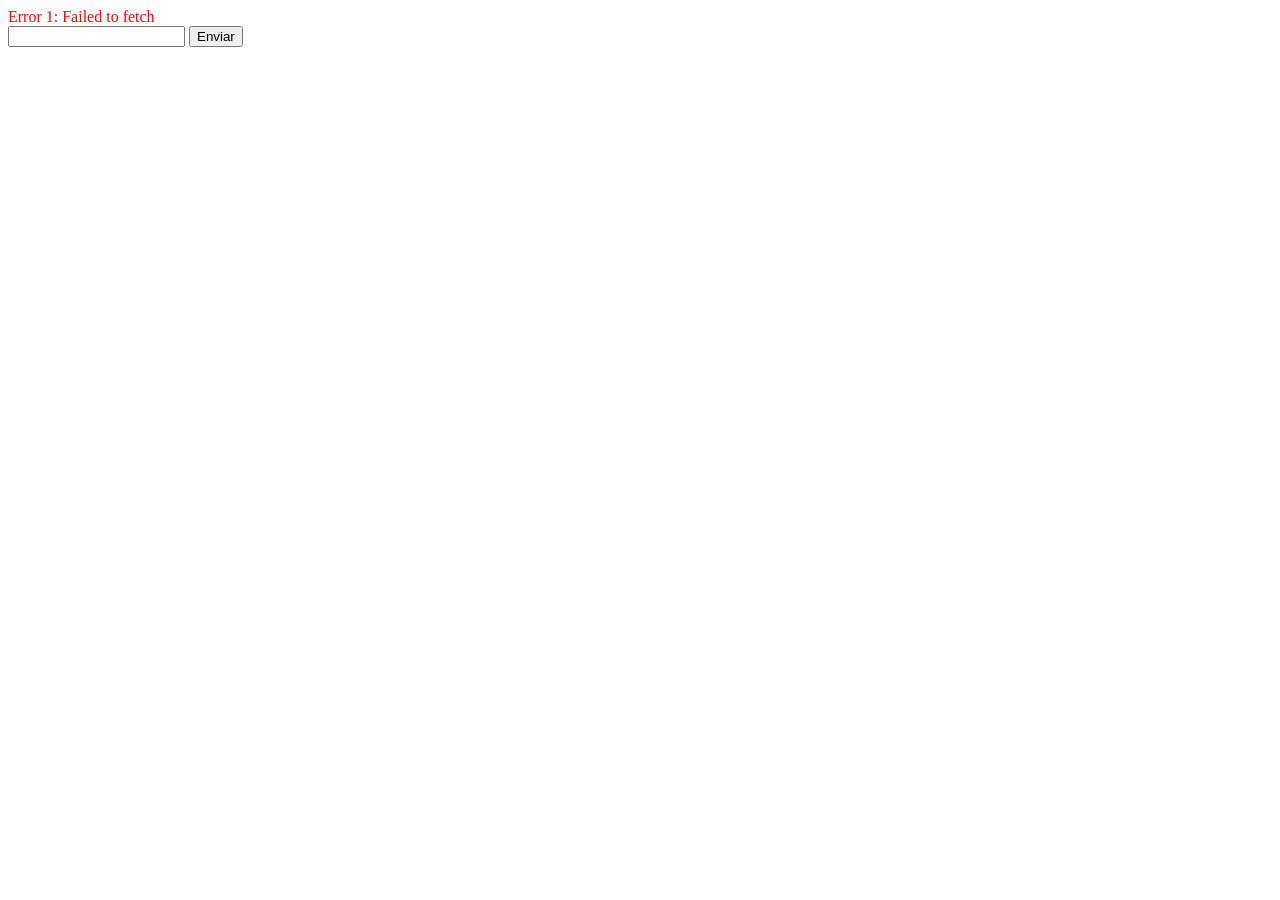
==== ejercicio-geolocalizacion/index.html @ 74ce054e "AÑADIDO EJERCICIOS GEO" ====
<!DOCTYPE html>
<html lang="en">
<head>
    <meta charset="UTF-8">
    <meta name="viewport" content="width=device-width, initial-scale=1.0">
    <title>Geolocalización</title>
    <link rel="stylesheet" href="css/styles.css">
</head>
<body>
    <div class="mapa" id="ejer1"></div>
    <div class="mapa" id="ejer2"></div>
    <div class="mapa" id="ejer3">
        <div class="leaflet" id="mapaLeaflet3"></div>
        <div class="direccion" id="resultado3"></div>
        <input type="text" class="busqueda" id="busqueda">
        <button type="button" id="botonBuscar3">Enviar</button>
    </div>
    <div class="mapa" id="ejer4"></div>

  <script src="js/main.js"></script>  
</body>
</html>
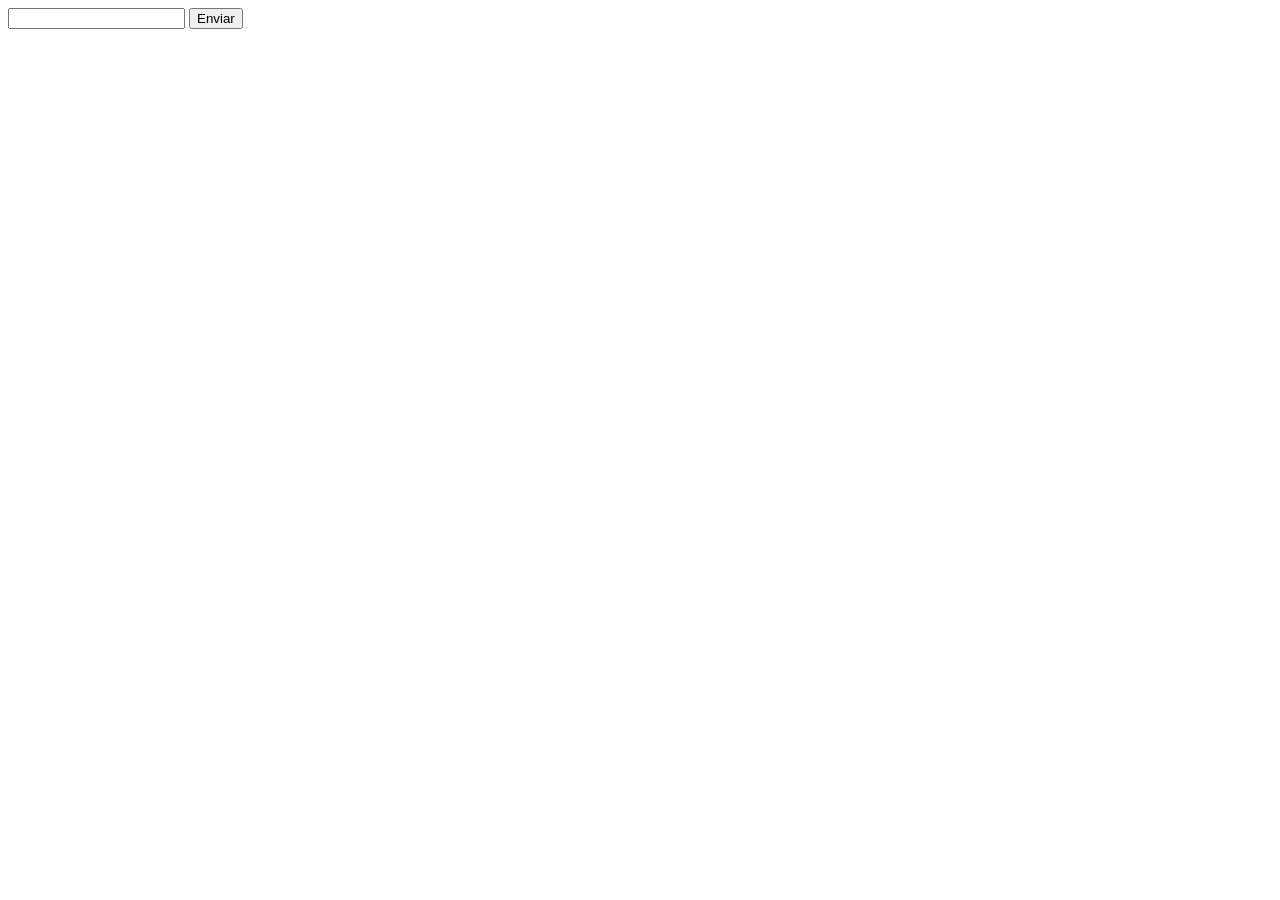
==== commit e7e6154a: "AÑADIDA PRIMERA PARTE LEAFLET" ====
--- a/ejercicio-geolocalizacion/index.html
+++ b/ejercicio-geolocalizacion/index.html
@@ -1,22 +1,27 @@
-<!DOCTYPE html>
+<!doctype html>
 <html lang="en">
-<head>
-    <meta charset="UTF-8">
-    <meta name="viewport" content="width=device-width, initial-scale=1.0">
-    <title>Geolocalización</title>
-    <link rel="stylesheet" href="css/styles.css">
-</head>
-<body>
-    <div class="mapa" id="ejer1"></div>
-    <div class="mapa" id="ejer2"></div>
-    <div class="mapa" id="ejer3">
-        <div class="leaflet" id="mapaLeaflet3"></div>
-        <div class="direccion" id="resultado3"></div>
-        <input type="text" class="busqueda" id="busqueda">
-        <button type="button" id="botonBuscar3">Enviar</button>
-    </div>
-    <div class="mapa" id="ejer4"></div>
-
-  <script src="js/main.js"></script>  
-</body>
-</html>+    <head>
+        <meta charset="UTF-8" />
+        <meta name="viewport" content="width=device-width, initial-scale=1.0" />
+        <title>Geolocalización</title>
+        <link
+            rel="stylesheet"
+            href="https://unpkg.com/leaflet@1.9.4/dist/leaflet.css"
+        />
+        <link rel="stylesheet" href="css/styles.css" />
+    </head>
+    <body>
+        <div class="mapa" id="ejer1"></div>
+        <div class="mapa" id="ejer2"></div>
+        <div class="mapa" id="ejer3">
+            <div class="direccion" id="resultado3"></div>
+            <div class="leaflet" id="mapaLeaflet3"></div>
+            <input type="text" class="busqueda" id="busqueda" />
+            <button type="button" id="botonBuscar3">Enviar</button>
+        </div>
+        <div class="mapa" id="ejer4"></div>
+        
+        <script src="https://unpkg.com/leaflet@1.9.4/dist/leaflet.js"></script>
+        <script src="js/main.js"></script>
+    </body>
+</html>
